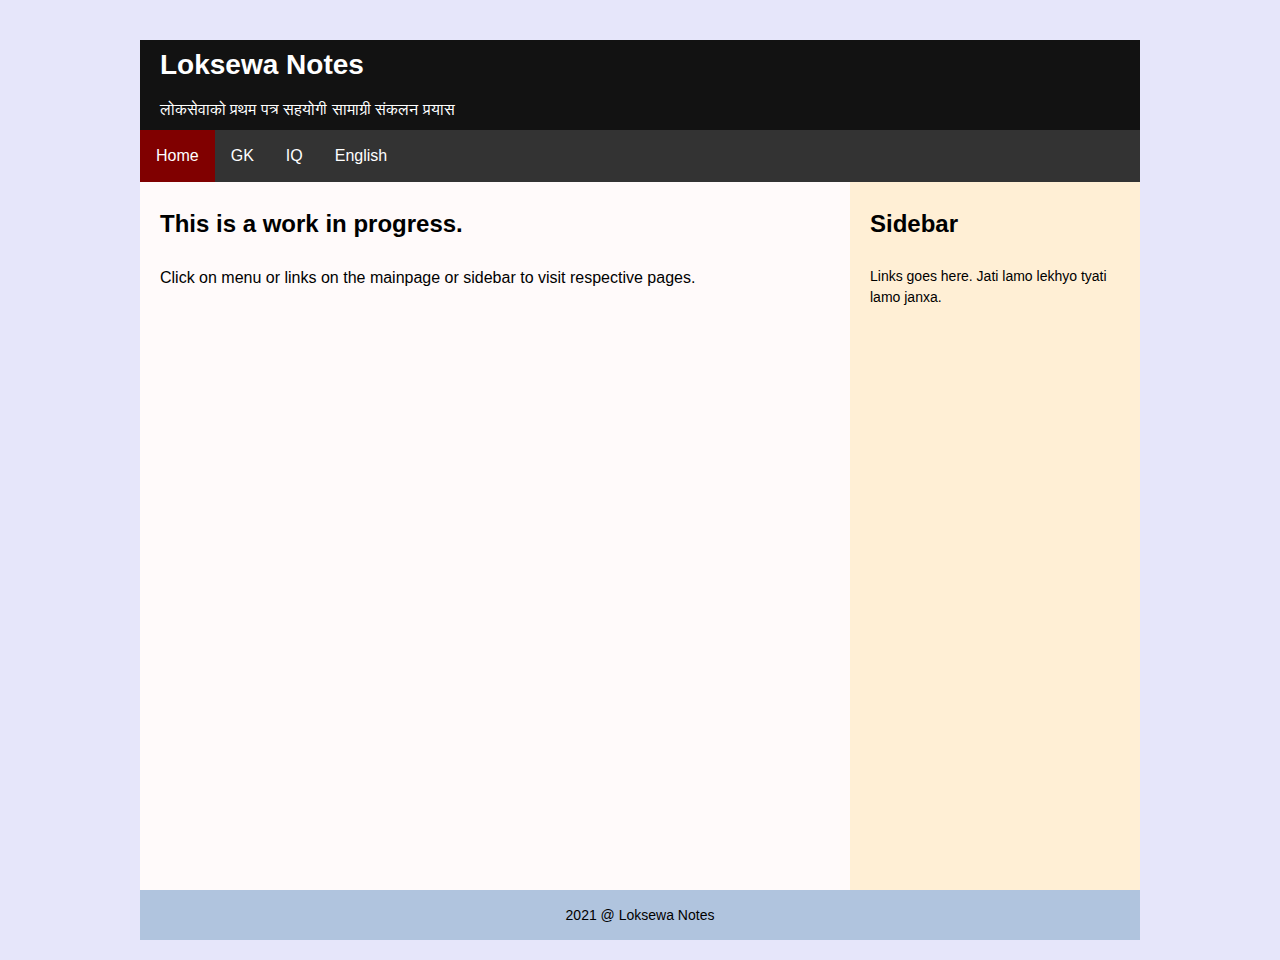
==== index.html @ fe4cd62f "Update index.html" ====
<!DOCTYPE html>
<html>
  <head>
  <link rel="stylesheet" href="style.css">
  </head>
  <body>
    <div class="container">
      <header class="header">
        <h1>Loksewa Notes</h1>
        </header>
          <header class="header2">
        <p>
        लोकसेवाको प्रथम पत्र सहयोगी सामाग्री संकलन प्रयास</p>
        </header>
        <ul>
  <li><a class="active" href="#home">Home</a></li>
  <li><a href="#gk.html">GK</a></li>
  <li><a href="#iq.html">IQ</a></li>
  <li><a href="#en.html">English</a></li>
</ul>
      <div class="content">
        <main class="main">
          <h2>This is a work in progress.</h2>
          <p>Click on menu or links on the mainpage or sidebar to visit respective pages.</p>
        </main>
        <aside class="aside">
          <h3>Sidebar</h3>
          <p>Links goes here. Jati lamo lekhyo tyati lamo janxa.</p>
        </aside>
      </div>
      <footer class="footer"> 2021 @ Loksewa Notes </footer>
    </div>
    
  </body>
</html>
---- style.css ----
body {
  margin: 0;
  padding: 0;
  font: 100%/1.5 "Noto Sans JP", sans-serif;
  background: lavender;
}
/* Layout Code */
.container {
  margin: 0 auto;
  padding-top: 40px;
  padding-bottom: 20px;
  min-height: 100vh;
  max-width: 1000px;
  display: flex;
  flex-direction: column;
}
.header {
  display: flex;
  color: white;
  height: 50px;
  padding: 0 20px;
  align-items: center;
  background: #121212;
}
.header2 {
  display: flex;
  color: white;
  height: 40px;
  padding: 0 20px;
  align-items: center;
  background: #121212;
}
ul {
  list-style-type: none;
  margin: 0;
  padding: 0;
  overflow: hidden;
  background-color: #333;
}

li {
  float: left;
}


li a {
  display: block;
  color: white;
  text-align: center;
  padding: 14px 16px;
  text-decoration: none;
}

li a:hover:not(.active) {
  background-color: gold;
}

.active {
  background-color: maroon;
}
.content {
  flex: 1;
  display: flex;
}
.main {
  flex: 1;
  padding: 0 20px;
  background: snow;
}
.aside {
  max-width: 250px;
  padding: 0 20px;
  background: papayawhip;
}
.footer {
  display: flex;
  height: 50px;
  align-items: center;
  justify-content: center;
  background: lightsteelblue;
}

/* Content Code */
.header h1 {
  margin: 0;
  font-size: 1.75rem;
}
.main h2,
.aside h3 {
  font-size: 1.5rem;
  margin: 1.5rem 0;
}
.main p,
.aside p {
  margin: 0.75rem 0;
}
.aside,
.footer {
  font-size: 0.875rem;
}
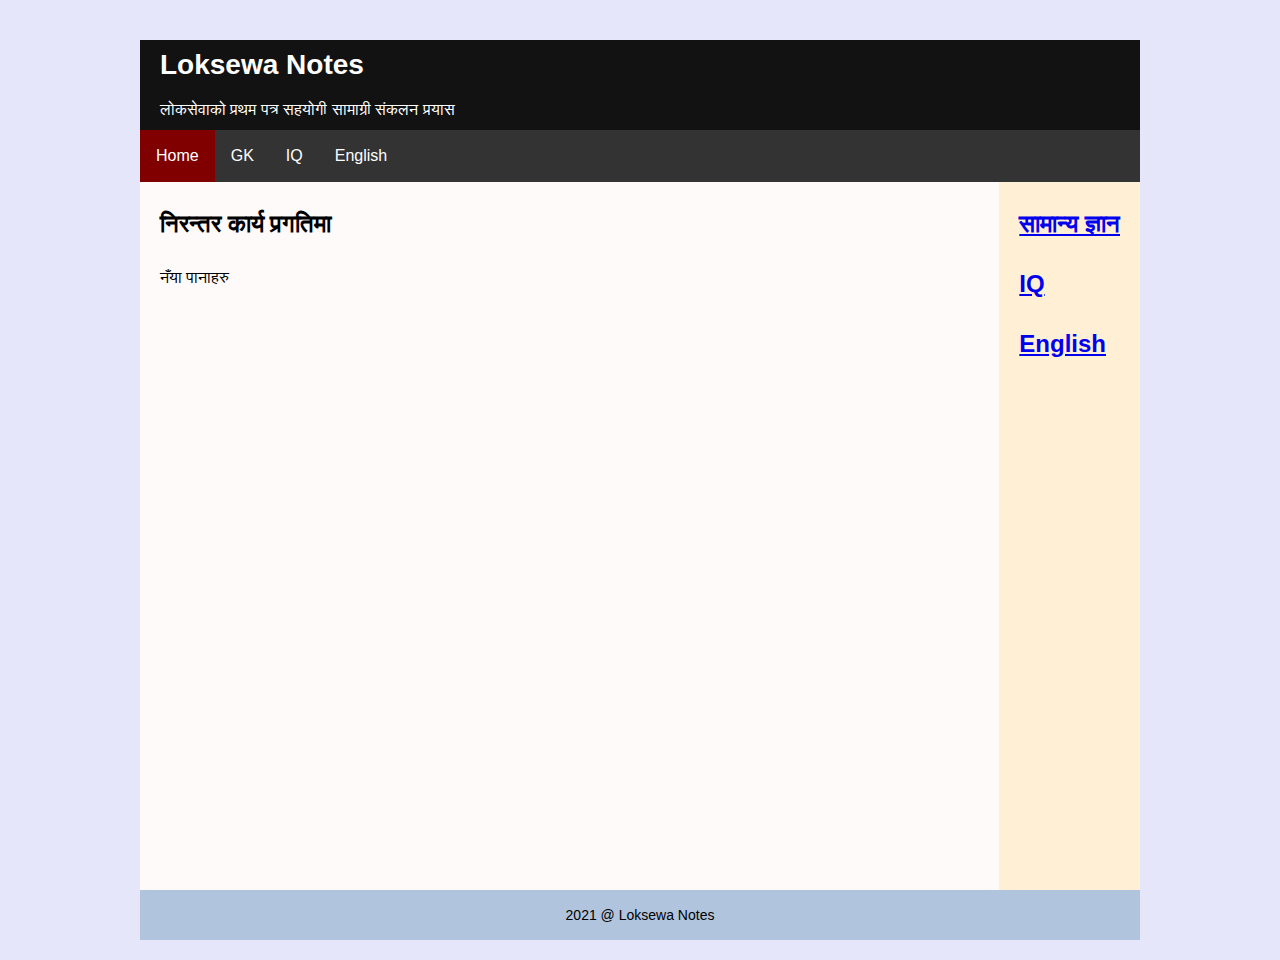
==== commit 6dc4652f: "Update index.html" ====
--- a/index.html
+++ b/index.html
@@ -13,19 +13,21 @@
         लोकसेवाको प्रथम पत्र सहयोगी सामाग्री संकलन प्रयास</p>
         </header>
         <ul>
-  <li><a class="active" href="#home">Home</a></li>
-  <li><a href="#gk.html">GK</a></li>
-  <li><a href="#iq.html">IQ</a></li>
-  <li><a href="#en.html">English</a></li>
+  <li><a class="active" href="index.html">Home</a></li>
+  <li><a href="gk.html">GK</a></li>
+  <li><a href="iq.html">IQ</a></li>
+  <li><a href="en.html">English</a></li>
 </ul>
-      <div class="content">
+           <div class="content">
         <main class="main">
-          <h2>This is a work in progress.</h2>
-          <p>Click on menu or links on the mainpage or sidebar to visit respective pages.</p>
+          <h2>निरन्तर कार्य प्रगतिमा</h2>
+          <p>नँया पानाहरु</p>
         </main>
         <aside class="aside">
-          <h3>Sidebar</h3>
-          <p>Links goes here. Jati lamo lekhyo tyati lamo janxa.</p>
+          <h3><a href="gk.html">सामान्य ज्ञान</a></h3>
+          <h3><a href="iq.html">IQ</a></h3>
+          <h3><a href="en.html">English</a></h3>
+          
         </aside>
       </div>
       <footer class="footer"> 2021 @ Loksewa Notes </footer>
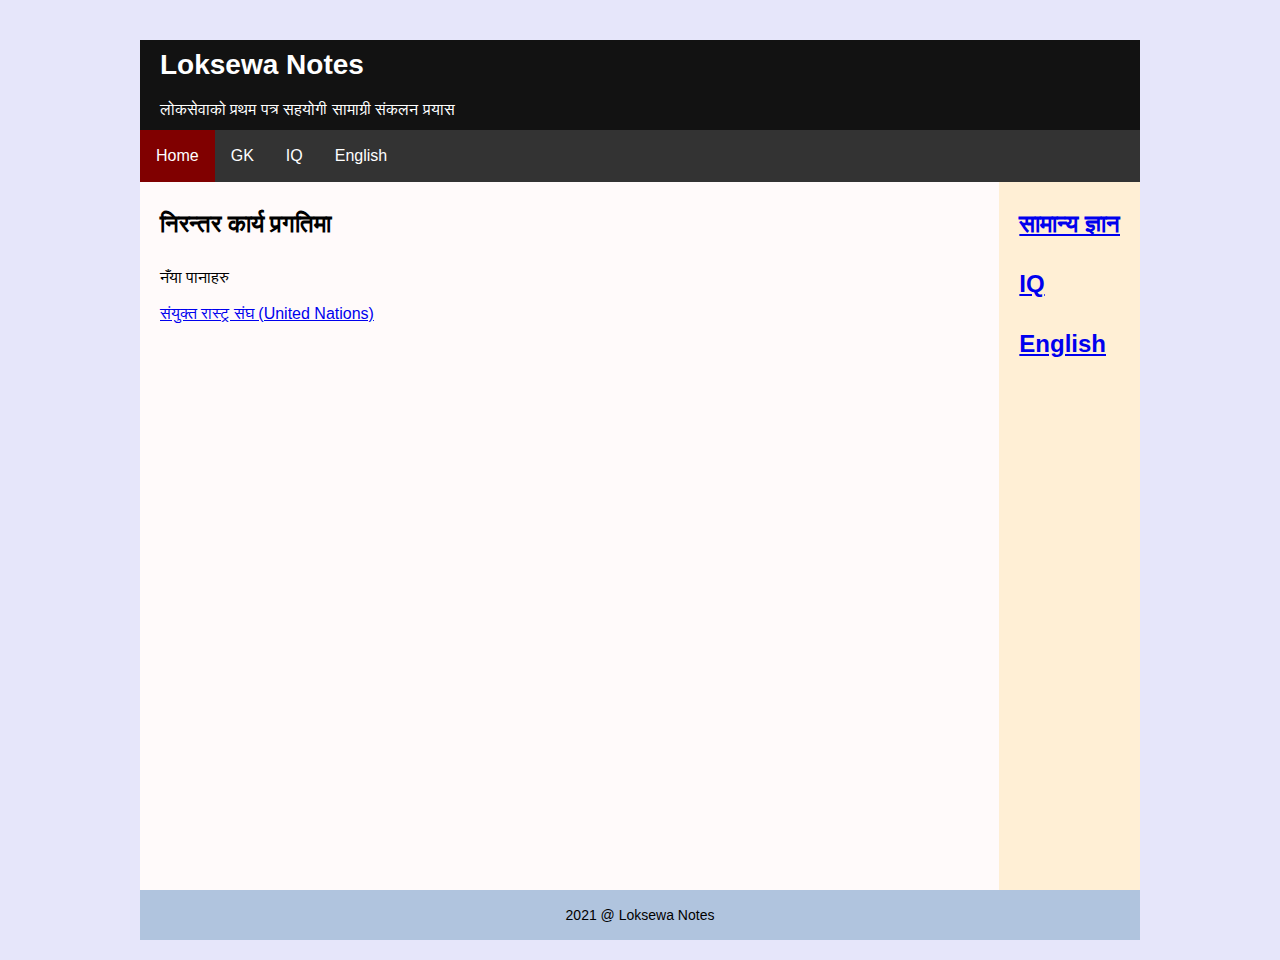
==== commit fa6e8b23: "Update index.html" ====
--- a/index.html
+++ b/index.html
@@ -22,6 +22,8 @@
         <main class="main">
           <h2>निरन्तर कार्य प्रगतिमा</h2>
           <p>नँया पानाहरु</p>
+          <p><a href="/gk/un.html">संयुक्त रास्ट्र संघ (United Nations)</a></p>
+
         </main>
         <aside class="aside">
           <h3><a href="gk.html">सामान्य ज्ञान</a></h3>
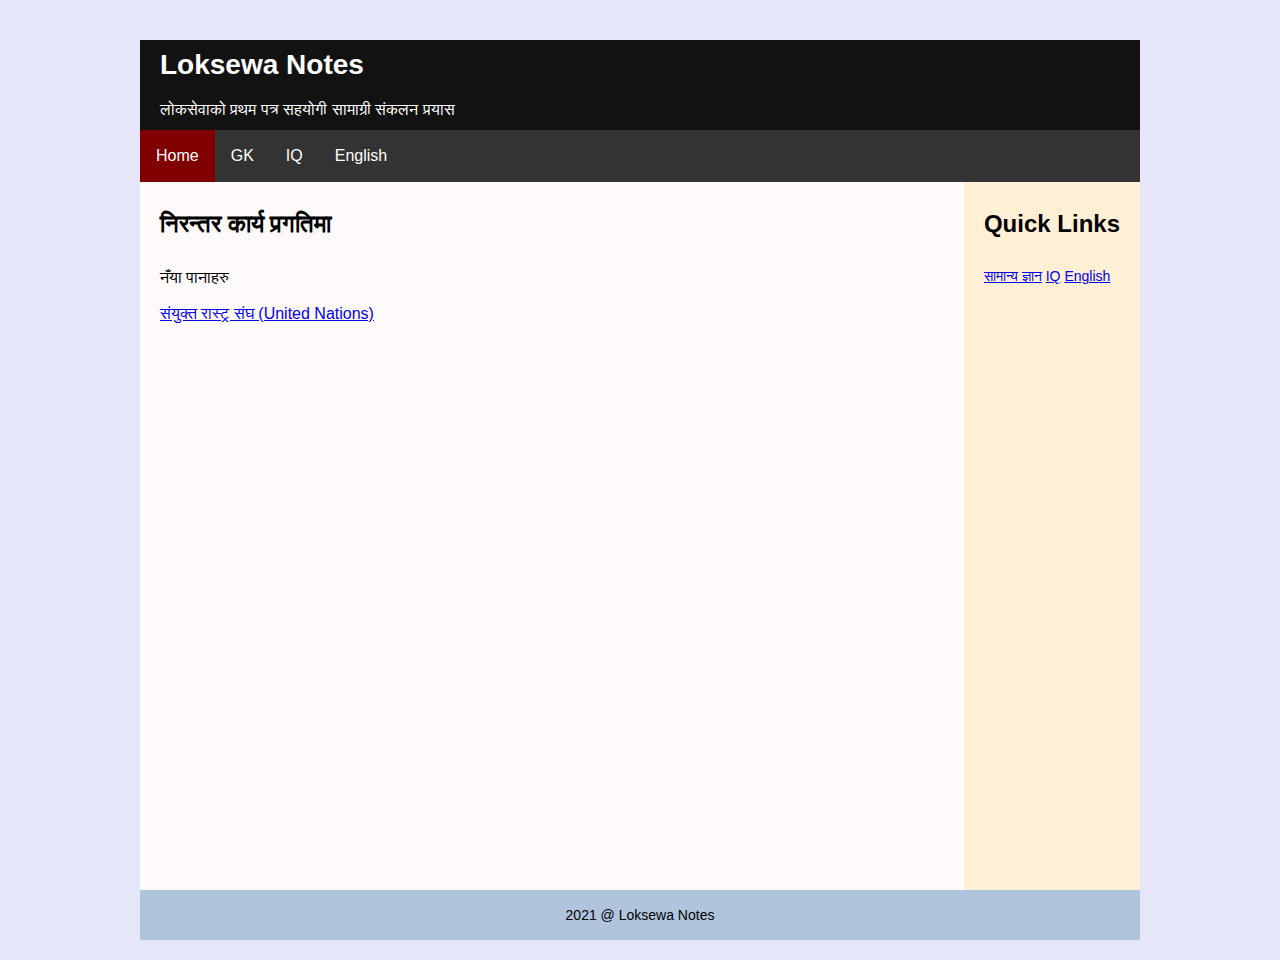
==== commit c218dc96: "Update index.html" ====
--- a/index.html
+++ b/index.html
@@ -26,9 +26,10 @@
 
         </main>
         <aside class="aside">
-          <h3><a href="gk.html">सामान्य ज्ञान</a></h3>
-          <h3><a href="iq.html">IQ</a></h3>
-          <h3><a href="en.html">English</a></h3>
+          <h3>Quick Links</h3>
+          <a href="gk.html">सामान्य ज्ञान</a>
+          <a href="iq.html">IQ</a>
+          <a href="en.html">English</a>
           
         </aside>
       </div>
